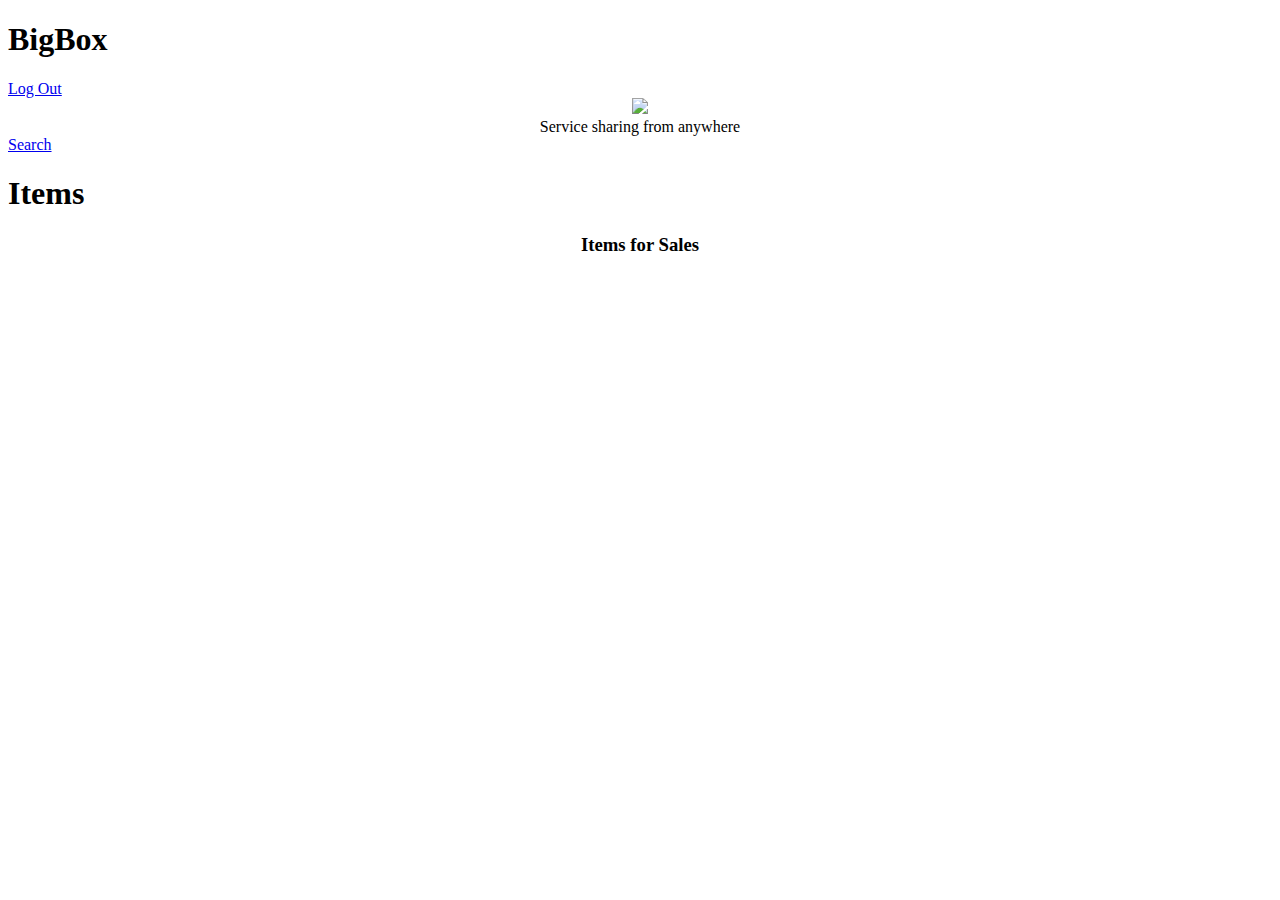
==== views/user.html @ c6dcbef0 "Initial commit. Login/Logout working. Need Register and user account." ====
<!doctype html>
<html>
	<head>
		<title>My Page</title>
		<meta name="viewport" content="width=device-width; initial-scale=1.0" />
		<link rel="stylesheet" href="stylesheets/jquery.mobile-1.3.1.css" />
		<link rel="stylesheet" href="stylesheets/themes/purple.min.css" />
		<script src="js/jquery-1.10.2.js"></script>
		<script src="js/jquery.mobile-1.3.2.js"></script>
		<script src="js/test.js"></script>
		<script src="js/utils.js"></script>

	</head>
	<body>
		<!-- homepage -->
		<div data-role="page" id="home">
			<div class="user_header" data-role="header" data-nobackbtn="true">
				<h1>BigBox</h1>
				<script type="text/javascript">
$.ajax({
url : "/",
contentType : "application/json",
success : function(data, textStatus, jqXHR) {
console.log("User is: " + data);
$(".user_header").append('<a href="#login" data-rel="page"  class="ui-btn-left"\
style="color: #FFFFFF" >Welcome ' + data + '!   </a>');

},
error : function(data, textStatus, jqXHR) {
console.log("try again");

}
});

				</script>

				<a href="/logout" data-rel="page"  class="ui-btn-right" >Log Out </a>

			</div>

			<div align="center">
				<img src="images/generic_background.png"/>
			</div>
			<div align="center"  class="home_tagline">
				Service sharing from anywhere
			</div>
			<a href="#search">Search</a>
		</div>
		</div>

		<!-- Search page -->
		<div id ="search" data-role="page">
			<div data-role="header" data-theme="a" data-position="fixed">
				<h1>Items</h1>
			</div>
			<div data-role="content">
				<h3 style="text-align: center">Items for Sales</h3>
				<ul id="items-list" data-role="listview" data-inset="true"></ul>

			</div>
		</div>
	</body>

</html>
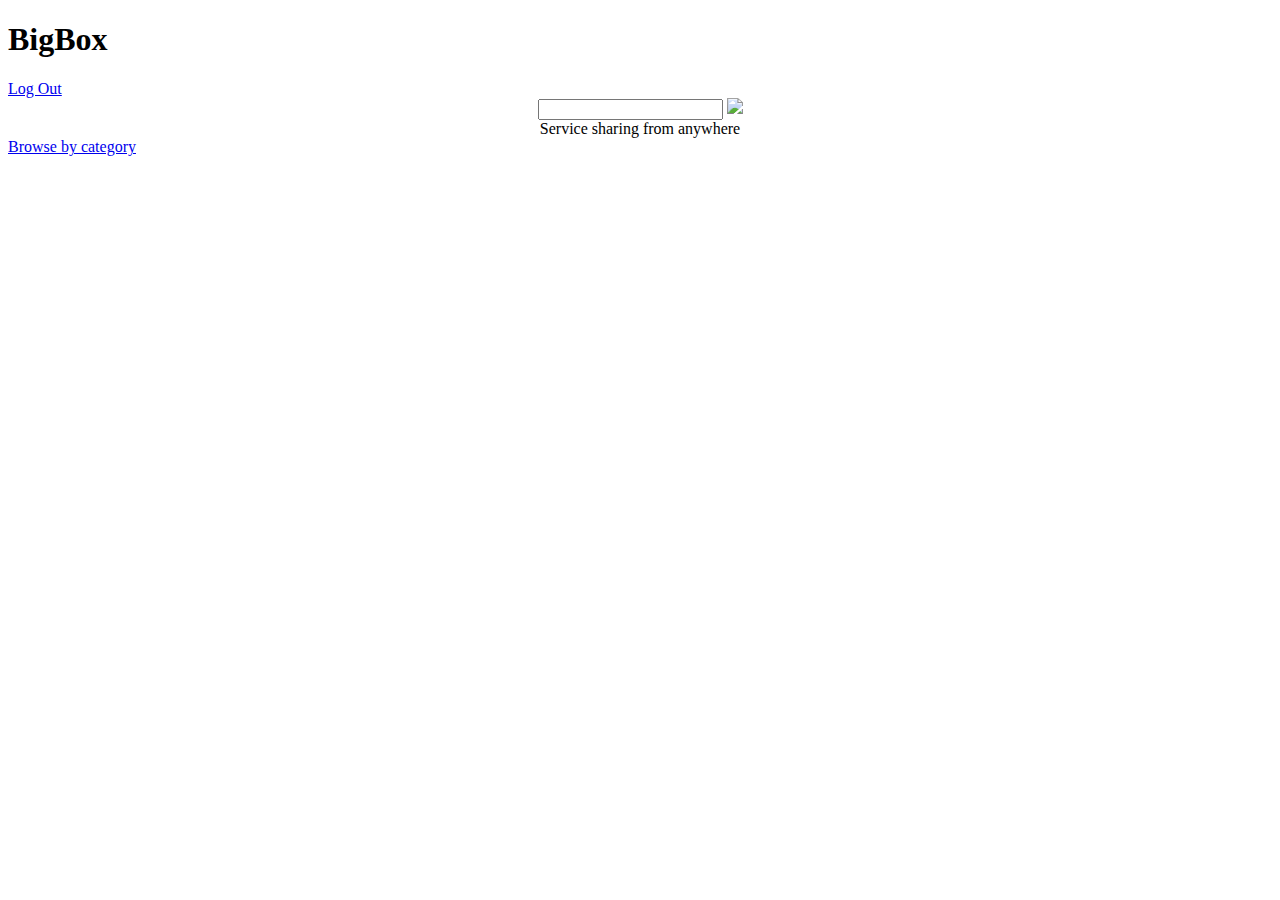
==== commit 244d2e09: "Admin and user account working" ====
--- a/views/user.html
+++ b/views/user.html
@@ -7,8 +7,8 @@
 		<link rel="stylesheet" href="stylesheets/themes/purple.min.css" />
 		<script src="js/jquery-1.10.2.js"></script>
 		<script src="js/jquery.mobile-1.3.2.js"></script>
-		<script src="js/test.js"></script>
-		<script src="js/utils.js"></script>
+		<script src="js/app_item.js"></script>
+		<script src="js/app.js"></script>
 
 	</head>
 	<body>
@@ -17,20 +17,20 @@
 			<div class="user_header" data-role="header" data-nobackbtn="true">
 				<h1>BigBox</h1>
 				<script type="text/javascript">
-$.ajax({
-url : "/",
-contentType : "application/json",
-success : function(data, textStatus, jqXHR) {
-console.log("User is: " + data);
-$(".user_header").append('<a href="#login" data-rel="page"  class="ui-btn-left"\
-style="color: #FFFFFF" >Welcome ' + data + '!   </a>');
+					$.ajax({
+				url : "/",
+				contentType : "application/json",
+				success : function(data, textStatus, jqXHR) {
+				console.log("User is: " + data);
+				$(".user_header").append('<a href="/account" data-rel="page"  class="ui-btn-left"\
+				style="color: #FFFFFF" >Welcome ' + data.fname+' '+data.lname + '! </a>');
 
-},
-error : function(data, textStatus, jqXHR) {
-console.log("try again");
+				},
+				error : function(data, textStatus, jqXHR) {
+				console.log("try again");
 
-}
-});
+				}
+				});
 
 				</script>
 
@@ -39,26 +39,16 @@
 			</div>
 
 			<div align="center">
+				<input type="search" name="searchValue" id="searchValue" onkeyup="displayunicode(event)">
+
 				<img src="images/generic_background.png"/>
 			</div>
 			<div align="center"  class="home_tagline">
 				Service sharing from anywhere
 			</div>
-			<a href="#search">Search</a>
-		</div>
+			<a data-role="button" href="#categoryPage"> Browse by category </a>
 		</div>
 
-		<!-- Search page -->
-		<div id ="search" data-role="page">
-			<div data-role="header" data-theme="a" data-position="fixed">
-				<h1>Items</h1>
-			</div>
-			<div data-role="content">
-				<h3 style="text-align: center">Items for Sales</h3>
-				<ul id="items-list" data-role="listview" data-inset="true"></ul>
-
-			</div>
-		</div>
 	</body>
 
 </html>